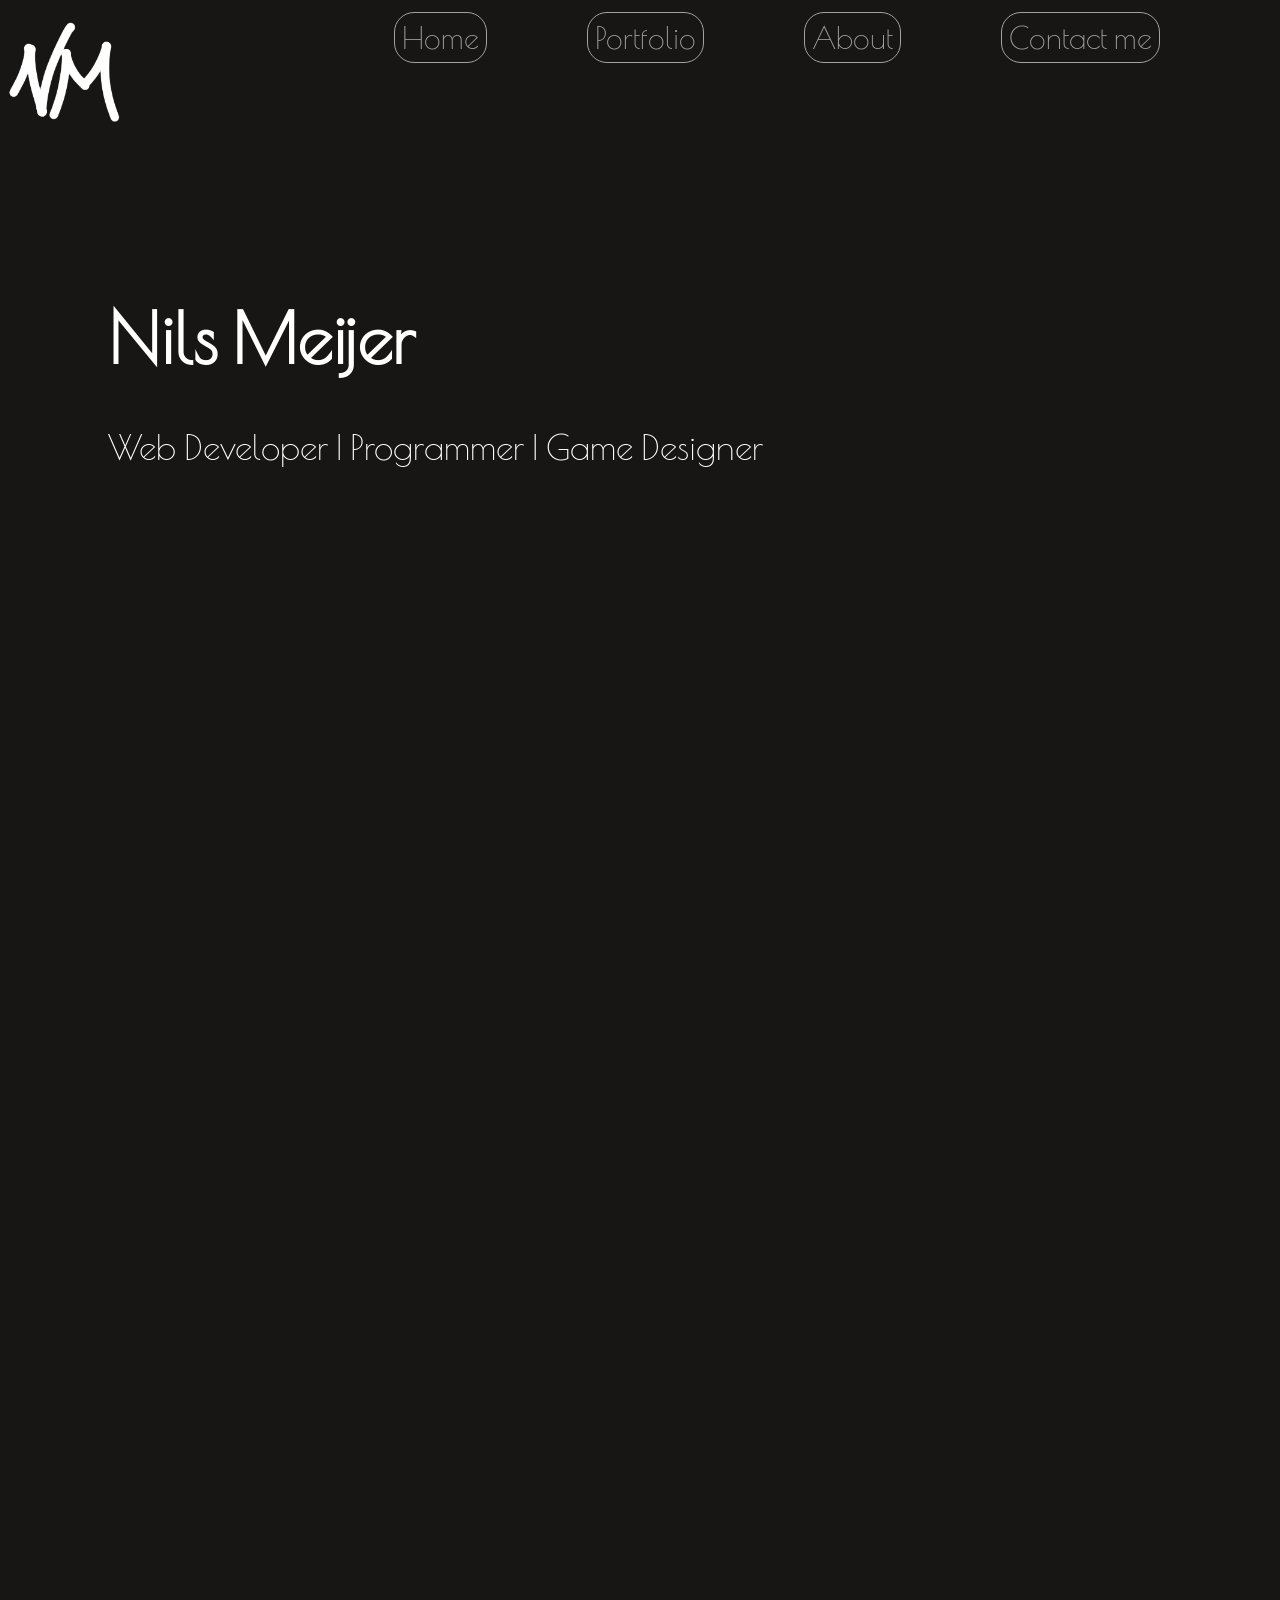
==== html/index.html @ 881d1382 "Created basic layout" ====
<!DOCTYPE html>
<html lang="en">

<head>
    <meta charset="UTF-8">
    <meta name="viewport" content="width=device-width, initial-scale=1.0">
    <link rel="stylesheet" type="text/css" href="../css/stylesheet.css">
    <title>Document</title>
</head>

<body>
    <div class="index-container">
        <header>
            <div class="logo-container">
                <img src="../Images/logo.png" alt="logo">
            </div>
        </header>

        <nav class="menu">
            <ul>
                <li><a class="nav-link" href="index.html"> Home</a> </li>
                <li><a class="nav-link" href="portfolio.html"> Portfolio</a> </li>
                <li><a class="nav-link" href="about-me.html"> About</a></li>
                <li><a class="nav-link" href="contact-me.html"> Contact me</a></li>
            </ul>
        </nav>

        <main>
            <div class="introduction">
                <h1>Nils Meijer</h1>
                <p>Web Developer | Programmer | Game Designer</p>
            </div>

        </main>
    </div>
</body>

</html>
---- css/stylesheet.css ----
@import url('https://fonts.googleapis.com/css?family=Poiret+One&display=swap');

*{
    font-family: 'Poiret One', cursive;
}

body{
    /* background-image: url(/Images/MainPageBackground.jpg); */
    background-color: #181614;
    overflow-x: hidden;
}

::-webkit-scrollbar{
    background-color: black;
}

::-webkit-scrollbar-thumb{
    background-color: grey;
}

::-webkit-scrollbar-track{
    background-color: black;
}

.index-container{
    margin-bottom: 3000px;
}

header{
    color:white;
}


.introduction {
    position: absolute;
    top:250px;
    margin-left:100px;
    color:white;
}

/*Home*/
.introduction h1{
    font-size: 70px;
}

.introduction p{
    font-size: 35px;
}

.logo-container img{
    top:-10px;
    height:120px;
}

.menu ul{
    position: fixed;
    top:-10px;
    right:20px;
    color:white;
    display:inline-flex;
    list-style-type: none;
    font-size: 30px;
}

.nav-link{
    text-decoration: none;
    color:white;
    margin:0 100px 0 0;
    padding: 7px;
    border: 1px solid white;
    opacity: 60%;
    border-radius: 20px;
}

.nav-link:hover {
    opacity: 100%;
    background-color: white;
    color:black;
}




/*Contact me*/
.social-media{
    position: absolute;
    top:150px;
    width:50px;
    height:70px;
    align-content: center;
    display: flex;
}

.social-media img{
    margin:35px;
    height: 40px;
    justify-content: flex-start;
    flex-direction: column;
}

.social-media img:hover{
    transform:scale(1.7) translate(30%) rotate(-15deg);
}

.twitter, .github, .discord, .linkedin{
    transition: 0.1s linear;
    cursor:pointer;
}

.discord h2{
    display:none;
}

.discord h2:hover{
    display:block;
}

.contact-me h1, .contact-me p{
    position: absolute;;
    left:8%;
    color:white;
}

.contact-me h1{
    top:180px;
    font-size: 30px;
}

.contact-me p{
    top:240px;
    font-size: 20px;
}


/*Contact form*/
.contact-form{
    width:85%;
    max-width: 800px;
    background: #92817b;
    position:absolute;
    top:50%;
    left:78%;
    transform:translate(-50%, -50%);
    padding:30px 40px;
    box-sizing: border-box;
    border-radius:8px;
    text-align: center;
}

.textbox{
    border:1px solid #e5ecf3;
    margin:8px 0;
    padding:12px 18px;
    border-radius: 8px;
}

.textbox label{
    display:block;
    text-align: left;
    color:white;
    font-size: 18px;
}

.textbox input, .textbox textarea{
    width:100%;
    border:none;
    background:none;
    outline: none;
    font-size: 23px;
    color:#ece6e6;
}

.textbox ::placeholder{
    color:black;
}

.send{
    display:inline-block;
    background:#aca6a6;
    padding:5px 50px;
    margin-top: 10px;
    color:white;
    cursor:pointer;
    font-size: 30px;
    border-radius:30px;
}

  
/*About me*/
.about-me {
    position: absolute;
    top:120px;
    margin-left:100px;
    color:white;
}

.about-me h1{
    font-size: 70px;
}

.about-me p{
    font-size: 25px;
}

.photo{
    position: absolute;
    background-color: white;
    margin:100px;
    padding:100px;
    left:500px;
    top:100px;
}
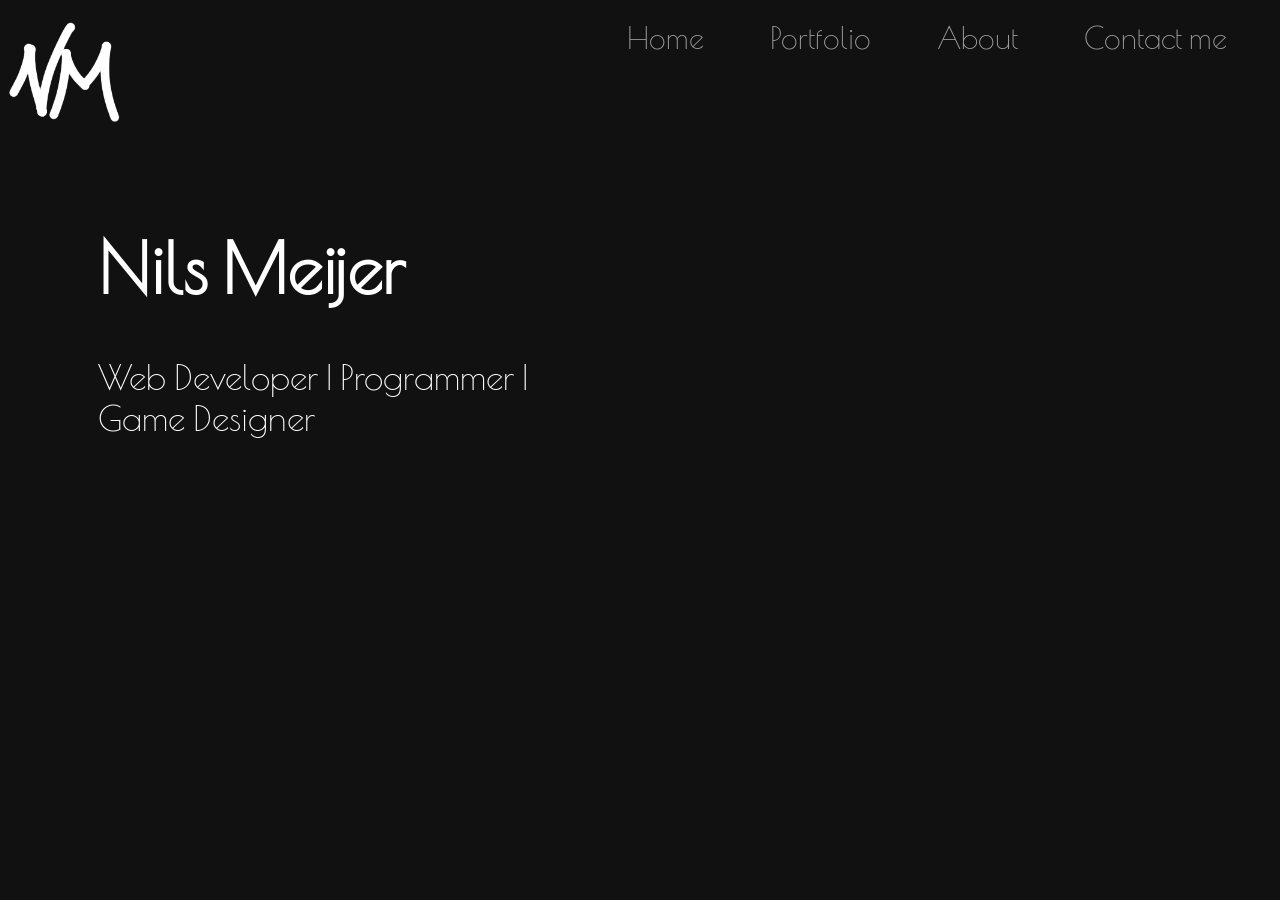
==== commit 9aeed5db: "Restore point" ====
--- a/html/index.html
+++ b/html/index.html
@@ -4,8 +4,8 @@
 <head>
     <meta charset="UTF-8">
     <meta name="viewport" content="width=device-width, initial-scale=1.0">
-    <link rel="stylesheet" type="text/css" href="../css/stylesheet.css">
-    <title>Document</title>
+    <link rel="stylesheet" type="text/css" href="../style.css">
+    <title>Nils Meijer | Home</title>
 </head>
 
 <body>
--- a/style.css
+++ b/style.css
@@ -0,0 +1,234 @@
+@import url('https://fonts.googleapis.com/css?family=Poiret+One&display=swap');
+/* color palette Black/red
+Chinese black: #111111
+Chinese black 2: #161616
+Eerie black: #1C1C1C
+Lust red: #E31C25
+UE red: #BB000E
+*/
+
+
+*{
+    font-family: 'Poiret One', cursive;
+}
+
+body{
+    background-color: #111111;
+    overflow-x: hidden;
+}
+
+::-webkit-scrollbar{
+    background-color: black;
+}
+
+::-webkit-scrollbar-thumb{
+    background-color: grey;
+}
+
+::-webkit-scrollbar-track{
+    background-color: black;
+}
+
+header{
+    color:white;
+}
+
+
+.introduction {
+    position: absolute;
+    top:20%;
+    margin-left:7%;
+    margin-right:55%;
+    color:white;
+}
+
+/*Home*/
+.introduction h1{
+    font-size: 70px;
+}
+
+.introduction p{
+    font-size: 35px;
+}
+
+.logo-container img{
+    top:-10px;
+    height:120px;
+}
+
+.menu ul{
+    position: fixed;
+    top:-10px;
+    right:20px;
+    color:white;
+    display:inline-flex;
+    list-style-type: none;
+    font-size: 30px;
+}
+
+.nav-link{
+    position: relative;
+    top: 0px;
+
+    width:180px;
+    height:50px;
+    
+    padding: 8px;
+    margin:25px;
+    text-decoration: none;
+
+    color:white;
+    opacity: 60%;
+    border-radius: 20px;
+
+    transition:top 0.5s;
+}
+
+.nav-link:hover {
+    opacity: 100%;
+    background-color: white;
+    color:black;
+    top:20px;
+    height:70px;
+}
+
+
+
+
+/*Contact me*/
+.social-media{
+    position: absolute;
+    top:150px;
+    left:-30px;
+    width:50px;
+    height:70px;
+    align-content: center;
+    display: flex;
+}
+
+.social-media li{
+    list-style: none;
+}
+
+.social-media img{
+    margin:35px;
+    height: 50px;
+    justify-content: flex-start;
+    flex-direction: column;
+}
+
+.social-media img:hover{
+    transform:scale(1.7) translate(30%) rotate(-15deg);
+}
+
+.twitter, .github, .discord, .linkedin{
+    transition: 0.1s linear;
+    cursor:pointer;
+}
+
+.discord h2{
+    display:none;
+}
+
+.discord h2:hover{
+    display:block;
+}
+
+.contact-me h1, .contact-me p{
+    position: absolute;;
+    left:8%;
+    color:white;
+}
+
+.contact-me h1{
+    top:150px;
+    font-size: 60px;
+}
+
+.contact-me p{
+    top:260px;
+    font-size: 25px;
+    margin-right: 1100px;
+}
+
+/*Contact form*/
+.contact-form{
+    width:85%;
+    max-width: 800px;
+    background: rgb(102, 0, 5);
+    position:absolute;
+    top:50%;
+    left:78%;
+    transform:translate(-50%, -50%);
+    padding:30px 40px;
+    box-sizing: border-box;
+    border-radius:8px;
+    text-align: center;
+}
+
+.textbox{
+    border:1px solid #e5ecf3;
+    margin:8px 0;
+    padding:12px 18px;
+    border-radius: 8px;
+}
+
+.textbox label{
+    display:block;
+    text-align: left;
+    color:white;
+    font-size: 18px;
+}
+
+.textbox input, .textbox textarea{
+    width:100%;
+    border:none;
+    background:none;
+    outline: none;
+    font-size: 23px;
+    color:#ece6e6;
+}
+
+.textbox ::placeholder{
+    color:black;
+}
+
+.send{
+    display:inline-block;
+    background:#aca6a6;
+    padding:5px 50px;
+    margin-top: 10px;
+    color:white;
+    cursor:pointer;
+    font-size: 30px;
+    border-radius:30px;
+}
+
+  
+/*About me*/
+.about-me {
+    position: absolute;
+    top:20%;
+    margin-left:7%;
+    margin-right:65%;
+    color:white;
+}
+
+.about-me h1{
+    font-size: 70px;
+}
+
+.about-me p{
+    font-size: 25px;
+}
+
+.photo{
+    position: absolute;
+    background-color: white;
+    margin:100px;
+    padding-bottom:400px;
+    padding-right: 200px;
+    left:420px;
+    top:80px;
+}
+/* No CSS *//*# sourceMappingURL=style.css.map */
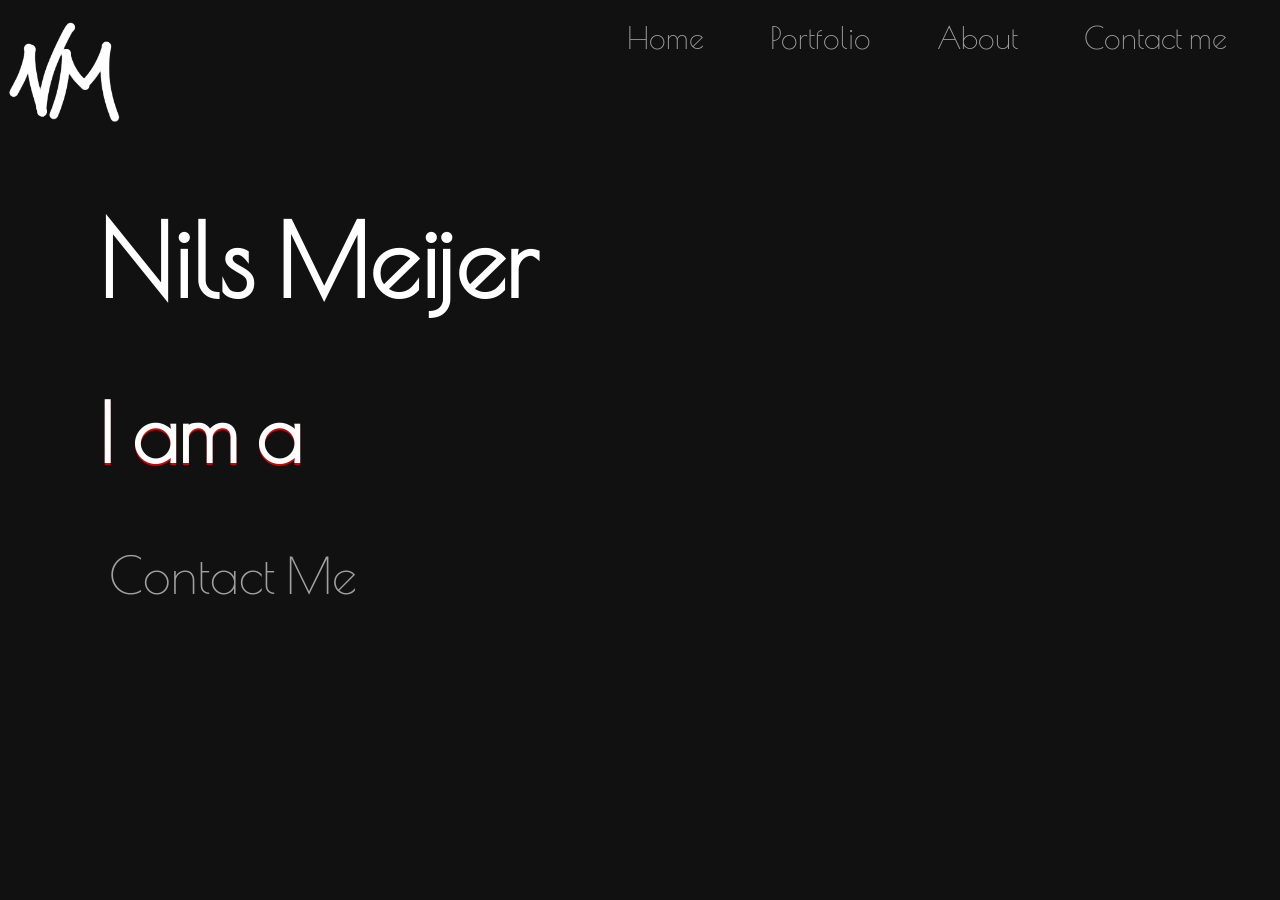
==== commit 94229438: "Added animations" ====
--- a/html/index.html
+++ b/html/index.html
@@ -10,6 +10,7 @@
 
 <body>
     <div class="index-container">
+
         <header>
             <div class="logo-container">
                 <img src="../Images/logo.png" alt="logo">
@@ -28,7 +29,10 @@
         <main>
             <div class="introduction">
                 <h1>Nils Meijer</h1>
-                <p>Web Developer | Programmer | Game Designer</p>
+                <h2>I am a 
+                    <span></span>
+                </h2>
+                <a class="contact-button" href="contact-me.html">Contact Me</a>
             </div>
 
         </main>
--- a/style.css
+++ b/style.css
@@ -1,4 +1,4 @@
-@import url('https://fonts.googleapis.com/css?family=Poiret+One&display=swap');
+@import url("https://fonts.googleapis.com/css?family=Poiret+One&display=swap");
 /* color palette Black/red
 Chinese black: #111111
 Chinese black 2: #161616
@@ -6,229 +6,322 @@
 Lust red: #E31C25
 UE red: #BB000E
 */
-
-
-*{
-    font-family: 'Poiret One', cursive;
-}
-
-body{
-    background-color: #111111;
-    overflow-x: hidden;
-}
-
-::-webkit-scrollbar{
-    background-color: black;
-}
-
-::-webkit-scrollbar-thumb{
-    background-color: grey;
-}
-
-::-webkit-scrollbar-track{
-    background-color: black;
-}
-
-header{
-    color:white;
-}
-
-
 .introduction {
-    position: absolute;
-    top:20%;
-    margin-left:7%;
-    margin-right:55%;
-    color:white;
-}
-
-/*Home*/
-.introduction h1{
-    font-size: 70px;
-}
-
-.introduction p{
-    font-size: 35px;
-}
-
-.logo-container img{
-    top:-10px;
-    height:120px;
-}
-
-.menu ul{
-    position: fixed;
-    top:-10px;
-    right:20px;
-    color:white;
-    display:inline-flex;
-    list-style-type: none;
-    font-size: 30px;
-}
-
-.nav-link{
-    position: relative;
-    top: 0px;
-
-    width:180px;
-    height:50px;
-    
-    padding: 8px;
-    margin:25px;
-    text-decoration: none;
-
-    color:white;
-    opacity: 60%;
-    border-radius: 20px;
-
-    transition:top 0.5s;
+  position: absolute;
+  top: 15%;
+  margin-left: 7%;
+  margin-right: 35%;
+  color: white;
+}
+
+.introduction h1 {
+  font-size: 100px;
+}
+
+.introduction h2 {
+  font-size: 80px;
+  text-shadow: 0 2px 0 rgba(255, 0, 0, 0.8);
+}
+
+.introduction .contact-button {
+  position: relative;
+  top: 0px;
+  left: -5%;
+  font-size: 50px;
+  width: 180px;
+  height: 50px;
+  padding: 8px;
+  margin: 25px;
+  text-decoration: none;
+  color: white;
+  opacity: 60%;
+  border-radius: 40px;
+  -webkit-transition: left 0.5s, background-color 0.5s;
+  transition: left 0.5s, background-color 0.5s;
+}
+
+.introduction .contact-button:hover {
+  opacity: 100%;
+  background-color: white;
+  color: black;
+  left: 20px;
+}
+
+.introduction span {
+  position: relative;
+  top: 0px;
+  font-size: 80px;
+}
+
+.introduction span:before {
+  content: '';
+  -webkit-animation: jobAnimation infinite 8s;
+          animation: jobAnimation infinite 8s;
+}
+
+@-webkit-keyframes jobAnimation {
+  0% {
+    content: 'Web Developer';
+  }
+  33% {
+    content: 'Programmer';
+  }
+  66% {
+    content: 'Game Designer';
+  }
+  100% {
+    content: 'Web Developer';
+  }
+}
+
+@keyframes jobAnimation {
+  0% {
+    content: 'Web Developer';
+  }
+  33% {
+    content: 'Programmer';
+  }
+  66% {
+    content: 'Game Designer';
+  }
+  100% {
+    content: 'Web Developer';
+  }
+}
+
+.menu ul {
+  position: fixed;
+  top: -10px;
+  right: 20px;
+  color: white;
+  display: -webkit-inline-box;
+  display: -ms-inline-flexbox;
+  display: inline-flex;
+  list-style-type: none;
+  font-size: 30px;
+}
+
+.nav-link {
+  position: relative;
+  top: 0px;
+  width: 180px;
+  height: 50px;
+  padding: 8px;
+  margin: 25px;
+  text-decoration: none;
+  color: white;
+  opacity: 60%;
+  border-radius: 40px;
+  -webkit-transition: top 0.5s, background-color 0.5s;
+  transition: top 0.5s, background-color 0.5s;
 }
 
 .nav-link:hover {
-    opacity: 100%;
-    background-color: white;
-    color:black;
-    top:20px;
-    height:70px;
-}
-
-
-
-
-/*Contact me*/
-.social-media{
-    position: absolute;
-    top:150px;
-    left:-30px;
-    width:50px;
-    height:70px;
-    align-content: center;
-    display: flex;
-}
-
-.social-media li{
-    list-style: none;
-}
-
-.social-media img{
-    margin:35px;
-    height: 50px;
-    justify-content: flex-start;
-    flex-direction: column;
-}
-
-.social-media img:hover{
-    transform:scale(1.7) translate(30%) rotate(-15deg);
-}
-
-.twitter, .github, .discord, .linkedin{
-    transition: 0.1s linear;
-    cursor:pointer;
-}
-
-.discord h2{
-    display:none;
-}
-
-.discord h2:hover{
-    display:block;
-}
-
-.contact-me h1, .contact-me p{
-    position: absolute;;
-    left:8%;
-    color:white;
-}
-
-.contact-me h1{
-    top:150px;
-    font-size: 60px;
-}
-
-.contact-me p{
-    top:260px;
-    font-size: 25px;
-    margin-right: 1100px;
+  opacity: 100%;
+  background-color: white;
+  color: black;
+  top: 20px;
+  height: 70px;
+}
+
+.about-me {
+  position: absolute;
+  top: 15%;
+  margin-left: 7%;
+  margin-right: 65%;
+  color: white;
+}
+
+.about-me h1 {
+  font-size: 70px;
+}
+
+.about-me p {
+  font-size: 25px;
+}
+
+.photo {
+  position: absolute;
+  background-color: white;
+  margin: 100px;
+  padding-bottom: 400px;
+  padding-right: 200px;
+  left: 420px;
+  top: 80px;
+}
+
+.social-media {
+  position: absolute;
+  top: 160px;
+  left: -40px;
+}
+
+.social-media li {
+  list-style: none;
+}
+
+.social-media img {
+  margin: 35px;
+  height: 50px;
+  -webkit-box-orient: vertical;
+  -webkit-box-direction: normal;
+      -ms-flex-direction: column;
+          flex-direction: column;
+}
+
+.social-media.social-media img:hover {
+  -webkit-transform: scale(1.4) translate(30%) rotate(-15deg);
+          transform: scale(1.4) translate(30%) rotate(-15deg);
+}
+
+.twitter, .github, .discord, .linkedin {
+  -webkit-transition: 0.1s linear;
+  transition: 0.1s linear;
+  cursor: pointer;
+}
+
+.contact-me h1, .contact-me p {
+  position: absolute;
+  left: 8%;
+  color: white;
+}
+
+.contact-me h1 {
+  top: 15%;
+  font-size: 70px;
+}
+
+.contact-me p {
+  top: 28%;
+  font-size: 25px;
+  margin-right: 1100px;
 }
 
 /*Contact form*/
-.contact-form{
-    width:85%;
-    max-width: 800px;
-    background: rgb(102, 0, 5);
-    position:absolute;
-    top:50%;
-    left:78%;
-    transform:translate(-50%, -50%);
-    padding:30px 40px;
-    box-sizing: border-box;
-    border-radius:8px;
-    text-align: center;
-}
-
-.textbox{
-    border:1px solid #e5ecf3;
-    margin:8px 0;
-    padding:12px 18px;
-    border-radius: 8px;
-}
-
-.textbox label{
-    display:block;
-    text-align: left;
-    color:white;
-    font-size: 18px;
-}
-
-.textbox input, .textbox textarea{
-    width:100%;
-    border:none;
-    background:none;
-    outline: none;
-    font-size: 23px;
-    color:#ece6e6;
-}
-
-.textbox ::placeholder{
-    color:black;
-}
-
-.send{
-    display:inline-block;
-    background:#aca6a6;
-    padding:5px 50px;
-    margin-top: 10px;
-    color:white;
-    cursor:pointer;
-    font-size: 30px;
-    border-radius:30px;
-}
-
-  
-/*About me*/
-.about-me {
-    position: absolute;
-    top:20%;
-    margin-left:7%;
-    margin-right:65%;
-    color:white;
-}
-
-.about-me h1{
-    font-size: 70px;
-}
-
-.about-me p{
-    font-size: 25px;
-}
-
-.photo{
-    position: absolute;
-    background-color: white;
-    margin:100px;
-    padding-bottom:400px;
-    padding-right: 200px;
-    left:420px;
-    top:80px;
-}
-/* No CSS *//*# sourceMappingURL=style.css.map */+.contact-form {
+  width: 85%;
+  max-width: 800px;
+  background: #660005;
+  position: absolute;
+  top: 50%;
+  left: 78%;
+  -webkit-transform: translate(-50%, -50%);
+          transform: translate(-50%, -50%);
+  padding: 30px 40px;
+  -webkit-box-sizing: border-box;
+          box-sizing: border-box;
+  border-radius: 8px;
+  text-align: center;
+}
+
+.textbox {
+  border: 1px solid #e5ecf3;
+  margin: 8px 0;
+  padding: 12px 18px;
+  border-radius: 8px;
+}
+
+.textbox label {
+  display: block;
+  text-align: left;
+  color: white;
+  font-size: 25px;
+}
+
+.textbox input, .textbox textarea {
+  width: 100%;
+  border: none;
+  background: none;
+  outline: none;
+  font-size: 23px;
+  color: #ece6e6;
+}
+
+.textbox.textbox ::-webkit-input-placeholder {
+  color: white;
+  font-size: 18px;
+}
+
+.textbox.textbox :-ms-input-placeholder {
+  color: white;
+  font-size: 18px;
+}
+
+.textbox.textbox ::-ms-input-placeholder {
+  color: white;
+  font-size: 18px;
+}
+
+.textbox.textbox ::placeholder {
+  color: white;
+  font-size: 18px;
+}
+
+.send {
+  display: inline-block;
+  background: #aca6a6;
+  padding: 5px 50px;
+  margin-top: 10px;
+  color: white;
+  cursor: pointer;
+  font-size: 30px;
+  border-radius: 30px;
+}
+
+.send:hover {
+  background-color: #BB000E;
+  color: white;
+}
+
+* {
+  font-family: 'Poiret One', cursive;
+}
+
+body {
+  background-color: #111111;
+  overflow-x: hidden;
+  -webkit-animation: pageTransition 0.75s;
+          animation: pageTransition 0.75s;
+}
+
+@-webkit-keyframes pageTransition {
+  from {
+    opacity: 0;
+  }
+  to {
+    opacity: 1;
+  }
+}
+
+@keyframes pageTransition {
+  from {
+    opacity: 0;
+  }
+  to {
+    opacity: 1;
+  }
+}
+
+::-webkit-scrollbar {
+  background-color: black;
+}
+
+::-webkit-scrollbar ::-webkit-scrollbar-thumb {
+  background-color: grey;
+}
+
+::-webkit-scrollbar ::-webkit-scrollbar-track {
+  background-color: black;
+}
+
+header {
+  color: white;
+}
+
+.logo-container img {
+  top: -10px;
+  height: 120px;
+}
+
+/* No CSS */
+/*# sourceMappingURL=style.css.map */
